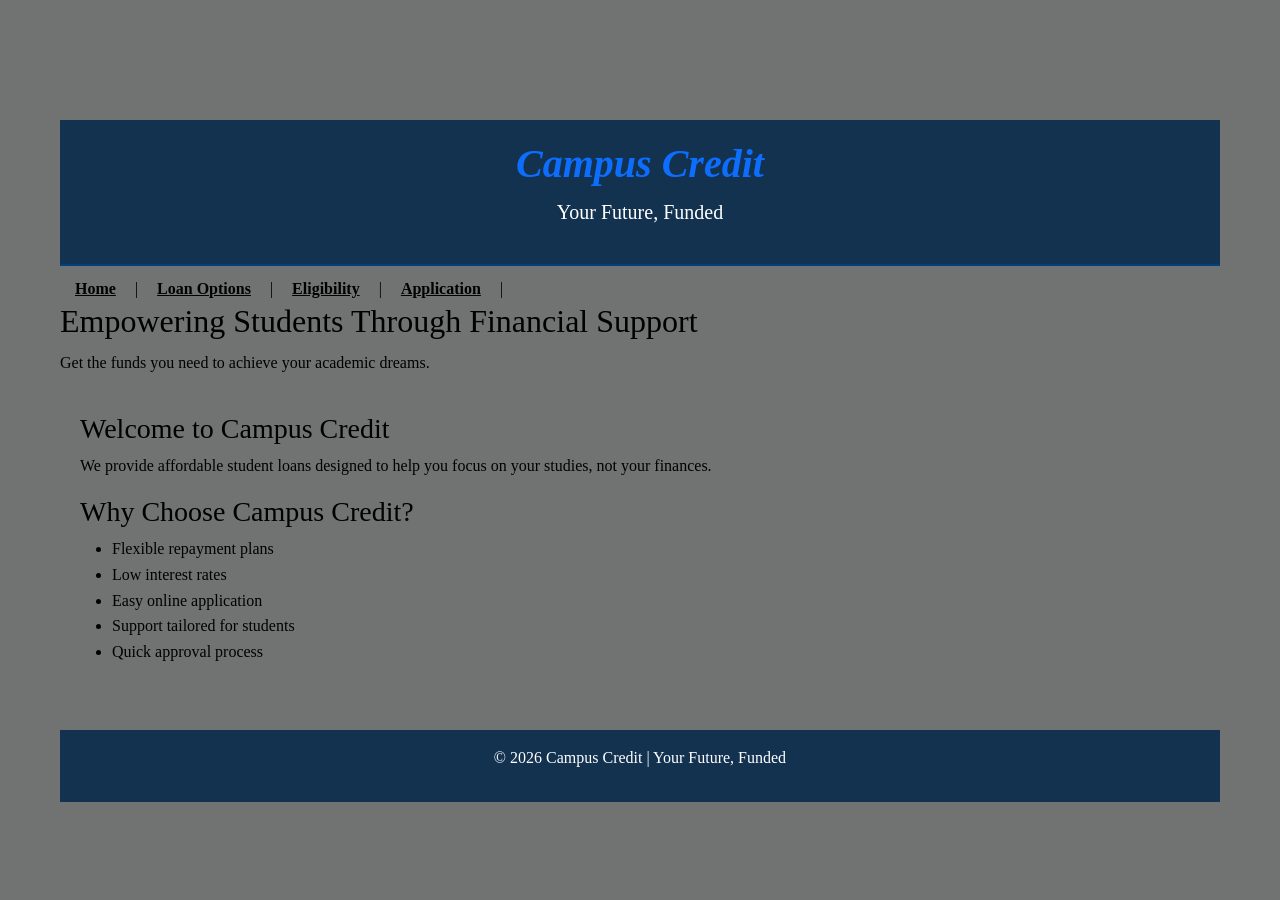
==== index.html @ 6ca933fd "update navigation links to point to home.html and modify sign-up redirection" ====
<!DOCTYPE html>
<html lang="en">
<head>
    <meta charset= "UTF-8">
    <title>Campus Credit</title>
    <meta name="viewport" content="width=device-width, initial-scale=2.0">
    <link href="https://cdn.jsdelivr.net/npm/bootstrap@5.3.0/dist/css/bootstrap.min.css" rel="stylesheet">
    <link rel="stylesheet" href="style.css">
</head>
<body>
    <header class="text-center " >
        <h1 class="fw-bold text-primary">Campus Credit</h1>
        <p class="lead">Your Future, Funded</p>
    </header>
    <nav>
       
        <a href="home.html">Home</a> |
        <a href="loan-options.html">Loan Options</a> |
        <a href="eligibility.html">Eligibility</a> |
        <a href="application.html">Application</a> |
               </nav>
        



    
    <h2>Empowering Students Through Financial Support</h2>
    <p>Get the funds you need to achieve your academic dreams.</p>

   <main >
    <h3>Welcome to Campus Credit</h3>
    <p>We provide affordable student loans designed to help you focus on your studies, not your finances.</p>

    <h3>Why Choose Campus Credit?</h3>
    <ul>
        <li>Flexible repayment plans</li>
        <li>Low interest rates</li>
        <li>Easy online application</li>
        <li>Support tailored for students</li>
        <li>Quick approval process</li>

    </ul>
    </main>

    
    <footer>
        <p>&copy; 2026 Campus Credit | Your Future, Funded</p>
    </footer>
    <script src="https://cdn.jsdelivr.net/npm/@popperjs/core@2.11.6/dist/umd/popper.min.js"></script> 

<script src="https://cdn.jsdelivr.net/npm/bootstrap@5.3.0/dist/js/bootstrap.min.js"></script> 
</body>
</html>
---- style.css ----
head {
  margin: 0;
  padding: 0;
  box-sizing: border-box;
}


body {
  font-family: 'Times New Roman', Times, serif;
  line-height: 1.6;
  background-color: #464849c3;
  color: #000;
  padding: 20px;
  padding-top: 120px;
  margin: 0 auto;
  max-width: 1200px;
}


header {
  background-color: #133250; 
  color: #6d7f92;
  padding: 20px;
  text-align: center;
  border-bottom: #004080 2px solid;
  z-index: 1030;
  position: relative;
}

header h1 {
  font-size: 2.5rem;
  font-family: 'Times New Roman', Times, serif;
  margin-bottom: 0.5rem;
  font-style: italic;
}

header p {
  font-size: 1.2rem;
  color: #ffffff;
  font-family: 'Times New Roman', Times, serif;
}


nav {
  margin-top: 10px;
}

nav a {
  color: #000000;
  text-decoration:color(from color srgb r g b);
  margin: 0 15px;
  font-weight: bold;
}

nav a:hover {
  text-decoration: underline;
}


main {
  padding: 20px;
}

section {
  margin-bottom: 30px;
  width: auto;
}

h2 {
  color: #000000;
  margin-bottom: 10px;
}


form {
  background: #837d7d;
  padding: 20px;
  border-radius: 8px;
  box-shadow: 0 0 10px rgba(0,0,0,0.1);
  font-family: 'Times New Roman', Times, serif;
}

fieldset {
  border: 1px solid #ccc;
  margin-bottom: 20px;
  padding: 15px;
  border-radius: 5px;
}

legend {
  font-weight: bold;
  color: #4c4e50;
}

label {
  display: block;
  margin-top: 10px;
}

input, select {
  width: 100%;
  padding: 8px;
  margin-top: 5px;
  border: 1px solid #ccc;
  border-radius: 4px;
}

button {
  background-color: #32383f97;
  color: #fff;
  padding: 12px 20px;
  border: none;
  border-radius: 5px;
  cursor: pointer;
  font-size: 1em;
}

button:hover {
  background-color: #282b2d;
}


footer {
  background-color: #133250;
  color: #fff;
  text-align: center;
  padding: 15px;
  margin-top: 30px;
}

input[type=text], input[type=password] {
  width: 100%;
  padding: 15px;
  margin: 5px 0 22px 0;
  display: inline-block;
  border: none;
  background: #f1f1f1;
}
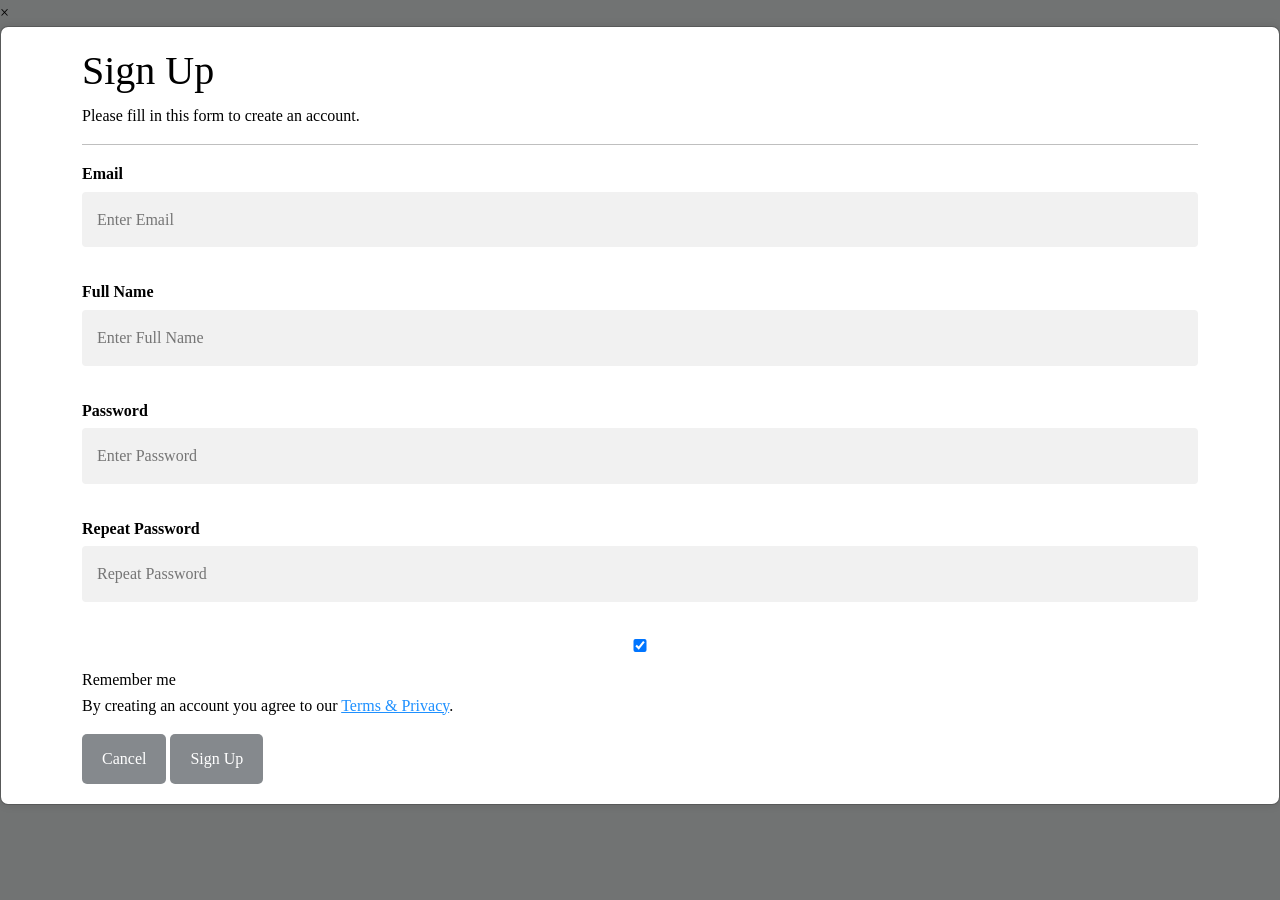
==== commit d6e531bd: "update navigation links and redirection for home and sign-up pages" ====
--- a/index.html
+++ b/index.html
@@ -6,6 +6,10 @@
     <meta name="viewport" content="width=device-width, initial-scale=2.0">
     <link href="https://cdn.jsdelivr.net/npm/bootstrap@5.3.0/dist/css/bootstrap.min.css" rel="stylesheet">
     <link rel="stylesheet" href="style.css">
+    <script>
+  window.location.href = "sign up.html"; 
+</script>
+
 </head>
 <body>
     <header class="text-center " >
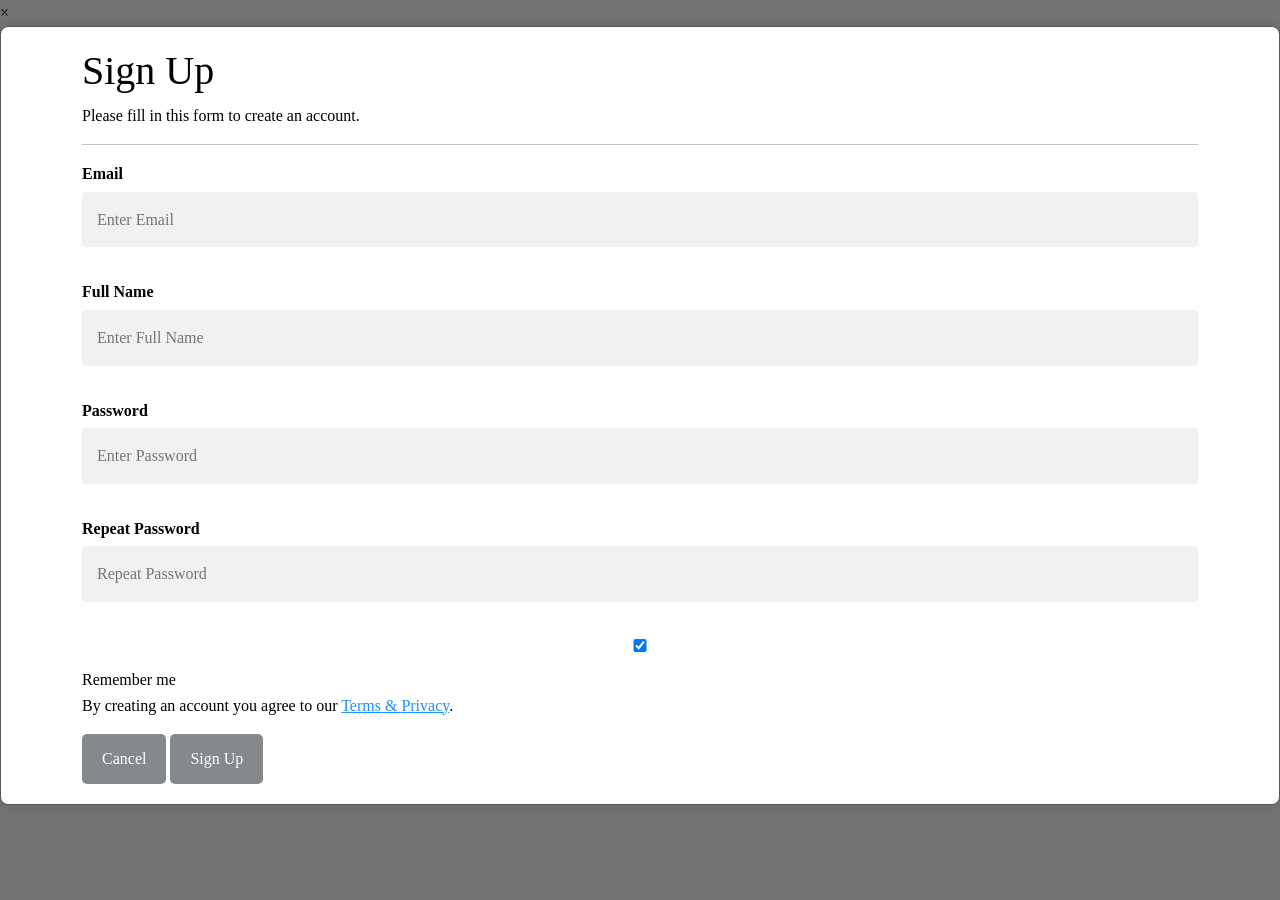
==== commit 4d0467e1: "add About Us and Contact Us pages; update navigation links and application form" ====
--- a/index.html
+++ b/index.html
@@ -22,6 +22,7 @@
         <a href="loan-options.html">Loan Options</a> |
         <a href="eligibility.html">Eligibility</a> |
         <a href="application.html">Application</a> |
+        <a href="contact us.html">Contact Us</a>
                </nav>
         
 
@@ -43,6 +44,8 @@
         <li>Support tailored for students</li>
         <li>Quick approval process</li>
 
+
+ <h2>Learn more about us</h2>
     </ul>
     </main>
 
--- a/style.css
+++ b/style.css
@@ -107,7 +107,7 @@
 }
 
 button {
-  background-color: #32383f97;
+  background-color: #34383d97;
   color: #fff;
   padding: 12px 20px;
   border: none;
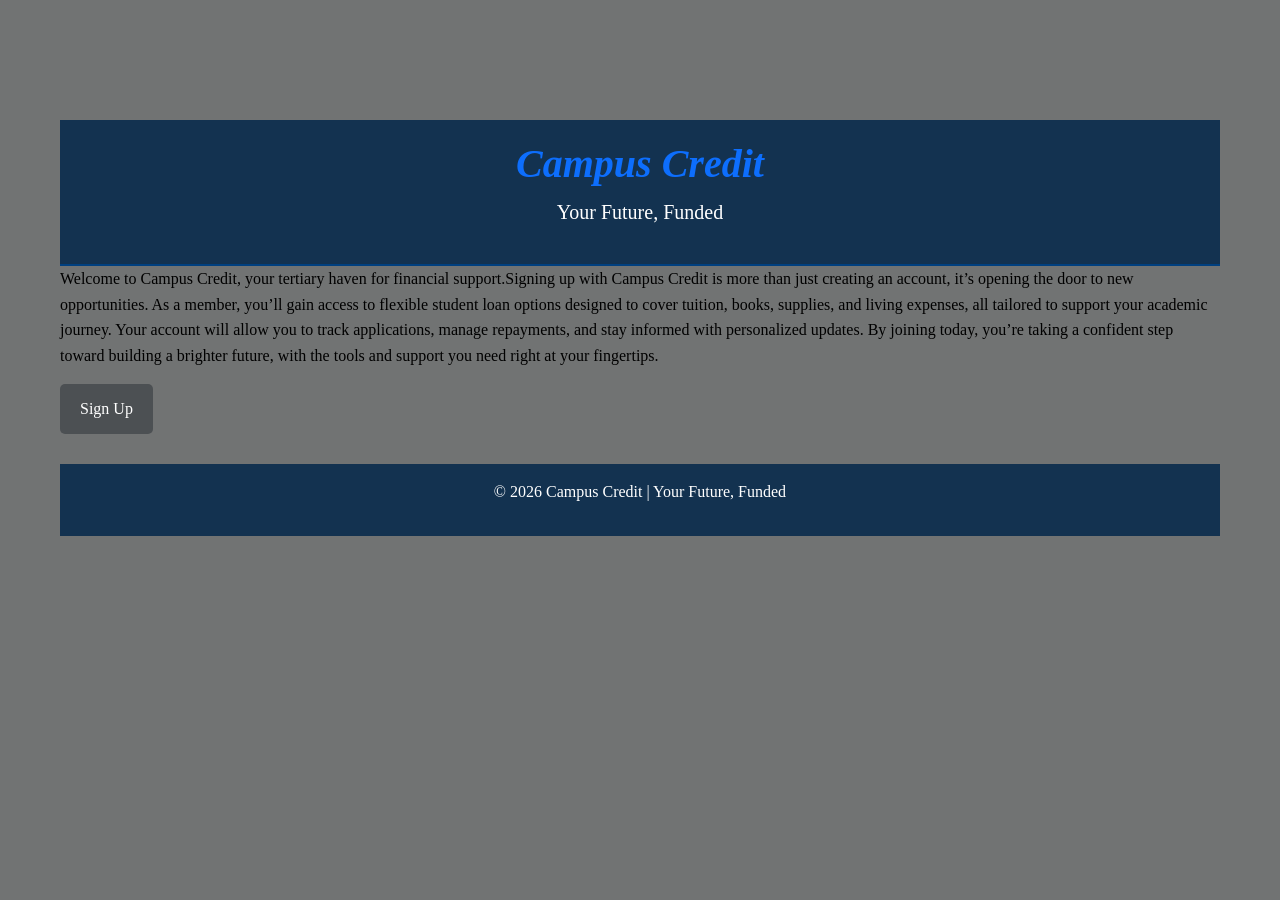
==== commit ec4b152e: "feat: add acknowledgement page and update form action in contact page" ====
--- a/index.html
+++ b/index.html
@@ -3,7 +3,7 @@
 <head>
     <meta charset= "UTF-8">
     <title>Campus Credit</title>
-    <meta name="viewport" content="width=device-width, initial-scale=2.0">
+    <meta name="viewport" content="width=device-width, initial-scale=1.0">
     <link href="https://cdn.jsdelivr.net/npm/bootstrap@5.3.0/dist/css/bootstrap.min.css" rel="stylesheet">
     <link rel="stylesheet" href="style.css">
     <script>
@@ -11,50 +11,6 @@
 </script>
 
 </head>
-<body>
-    <header class="text-center " >
-        <h1 class="fw-bold text-primary">Campus Credit</h1>
-        <p class="lead">Your Future, Funded</p>
-    </header>
-    <nav>
-       
-        <a href="home.html">Home</a> |
-        <a href="loan-options.html">Loan Options</a> |
-        <a href="eligibility.html">Eligibility</a> |
-        <a href="application.html">Application</a> |
-        <a href="contact us.html">Contact Us</a>
-               </nav>
-        
 
-
-
-    
-    <h2>Empowering Students Through Financial Support</h2>
-    <p>Get the funds you need to achieve your academic dreams.</p>
-
-   <main >
-    <h3>Welcome to Campus Credit</h3>
-    <p>We provide affordable student loans designed to help you focus on your studies, not your finances.</p>
-
-    <h3>Why Choose Campus Credit?</h3>
-    <ul>
-        <li>Flexible repayment plans</li>
-        <li>Low interest rates</li>
-        <li>Easy online application</li>
-        <li>Support tailored for students</li>
-        <li>Quick approval process</li>
-
-
- <h2>Learn more about us</h2>
-    </ul>
-    </main>
-
-    
-    <footer>
-        <p>&copy; 2026 Campus Credit | Your Future, Funded</p>
-    </footer>
-    <script src="https://cdn.jsdelivr.net/npm/@popperjs/core@2.11.6/dist/umd/popper.min.js"></script> 
-
-<script src="https://cdn.jsdelivr.net/npm/bootstrap@5.3.0/dist/js/bootstrap.min.js"></script> 
 </body>
 </html>
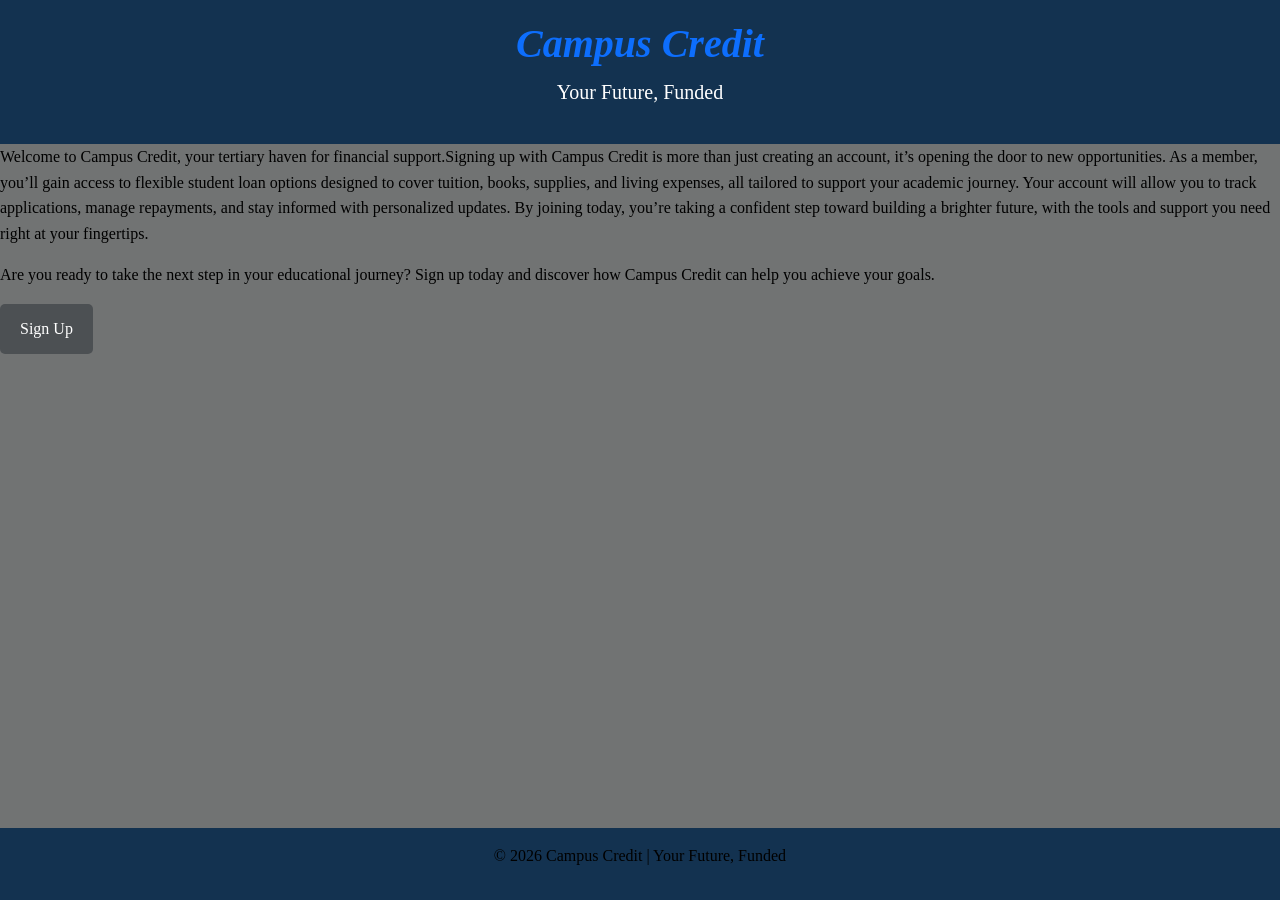
==== commit ea94c9ec: "fix: standardize link formatting by replacing spaces with hyphens in navigation links" ====
--- a/index.html
+++ b/index.html
@@ -7,7 +7,7 @@
     <link href="https://cdn.jsdelivr.net/npm/bootstrap@5.3.0/dist/css/bootstrap.min.css" rel="stylesheet">
     <link rel="stylesheet" href="style.css">
     <script>
-  window.location.href = "sign up.html"; 
+  window.location.href = "sign-up.html"; 
 </script>
 
 </head>
--- a/style.css
+++ b/style.css
@@ -1,139 +1,249 @@
-
+* {
+    box-sizing: border-box;
+}
 head {
+    margin: 0;
+    padding: 0;
+    
+
+}
+
+body{
+    font-family: 'Times New Roman', Times, serif;
+    line-height: 1.6;
+    background-color: #464849c3;
+    color: #000;
+   height: 100%;
+   margin: 0%;
+}
+
+header{
+    background-color: #133250;
+    color: #6d7f92;
+    padding: 20px;
+    text-align: center;
+}
+
+header h1{
+    font-size: 2.5rem;
+    font-family: 'Times New Roman', Times, serif;
+    margin-bottom: 0.5rem;
+    font-style: italic;
+}
+
+header p{
+    font-size: 1.2rem;
+    margin-top: 0;
+    color: #fff;
+    font-family: 'Times New Roman', Times, serif;
+}
+
+nav {
+    color: #fff;
+    text-decoration: color(srgb red green blue);
+    margin: 15px 0;
+    font-weight: bold;
+}
+
+nav a {
+    text-decoration: underline;
+}
+
+main {
+  flex: 1;
+}
+
+section {
+    margin-bottom: 30px;
+    width: auto;
+}
+
+h2{
+    color:#000;
+    margin-bottom: 10px;    
+}
+
+form {
+    background-color: #837d7d;
+    padding: 20px;
+    border-radius: 8px;
+    box-shadow: 0 0 10px rgba(0, 0, 0, 0.1);
+    font-family: 'Times New Roman', Times, serif;
+}
+
+fieldset{
+    border: 1px solid #ccc;
+    padding: 15px;
+    margin-bottom: 20px;
+    border-radius: 5px;
+}
+ legend {
+    font-weight: bold;
+    color: #4c4e50;
+ }
+
+ label {
+    display: block;
+    margin-top: 10px;
+ }
+
+ input, select {
+    width: 100%;
+    padding: 8px;
+    margin-top: 5px;
+    border: 1px solid #ccc;
+    border-radius: 4px;
+ }
+
+ button {
+    background-color: #34383d97;
+    color: #fff;
+    padding: 12px 20px;
+    border: none;
+    border-radius: 5px;
+    cursor: pointer;
+    font-size: 1rem;
+ }
+
+ button:hover {
+    background-color: #282b2d;
+ }
+
+ footer{
+     position : relative;
+     background-color: #133250;
+     padding: 15px;
+     text-align: center;
+ }
+
+input[type=text], input[type=password] {
+    width: 100%;
+    padding: 15px;
+    margin-top: 5px;
+    border: none;
+    background: #f1f1f1;
+}
+
+ img {
+   
+    max-width: 100%;
+    height: auto;
+ }
+
+ .page-container {
+    display: flex;
+    flex-direction: column;
+    min-height: 100vh;
+ }
+
+ .container{
+    position :relative;
+    text-align: center;
+   flex: 1 1 300px;
+   max-width: 100%;
+ }
+ .container img {
+    width: 100%;
+    height: auto;
+    display: block;
+    border-radius: 12px;
+ }
+.text {
+    position: absolute;
+    top: 50%;
+    left: 50%;
+    width: 90%;
+    max-width: 100%;
+    color: #fff;
+    background-color: linear-gradient(rgba(0, 0, 0, 0.5),transparent);
+    padding: 15px;
+    border-radius: 10px;
+    box-sizing: border-box;
+    transform: translate(-50%, -50%);
+    overflow-wrap: break-word;
+}
+
+.text h3 {
   margin: 0;
-  padding: 0;
-  box-sizing: border-box;
-}
-
-
-body {
-  font-family: 'Times New Roman', Times, serif;
-  line-height: 1.6;
-  background-color: #464849c3;
-  color: #000;
-  padding: 20px;
-  padding-top: 120px;
-  margin: 0 auto;
-  max-width: 1200px;
-}
-
-
-header {
-  background-color: #133250; 
-  color: #6d7f92;
-  padding: 20px;
-  text-align: center;
-  border-bottom: #004080 2px solid;
-  z-index: 1030;
-  position: relative;
-}
-
-header h1 {
-  font-size: 2.5rem;
-  font-family: 'Times New Roman', Times, serif;
-  margin-bottom: 0.5rem;
-  font-style: italic;
-}
-
-header p {
-  font-size: 1.2rem;
-  color: #ffffff;
-  font-family: 'Times New Roman', Times, serif;
-}
-
-
-nav {
-  margin-top: 10px;
-}
-
-nav a {
-  color: #000000;
-  text-decoration:color(from color srgb r g b);
-  margin: 0 15px;
-  font-weight: bold;
-}
-
-nav a:hover {
-  text-decoration: underline;
-}
-
-
-main {
-  padding: 20px;
-}
-
-section {
-  margin-bottom: 30px;
-  width: auto;
-}
-
-h2 {
-  color: #000000;
-  margin-bottom: 10px;
-}
-
-
-form {
-  background: #837d7d;
-  padding: 20px;
-  border-radius: 8px;
-  box-shadow: 0 0 10px rgba(0,0,0,0.1);
-  font-family: 'Times New Roman', Times, serif;
-}
-
-fieldset {
-  border: 1px solid #ccc;
-  margin-bottom: 20px;
-  padding: 15px;
-  border-radius: 5px;
-}
-
-legend {
-  font-weight: bold;
-  color: #4c4e50;
-}
-
-label {
-  display: block;
-  margin-top: 10px;
-}
-
-input, select {
-  width: 100%;
-  padding: 8px;
-  margin-top: 5px;
-  border: 1px solid #ccc;
-  border-radius: 4px;
-}
-
-button {
-  background-color: #34383d97;
-  color: #fff;
-  padding: 12px 20px;
-  border: none;
-  border-radius: 5px;
-  cursor: pointer;
-  font-size: 1em;
-}
-
-button:hover {
-  background-color: #282b2d;
-}
-
-
-footer {
-  background-color: #133250;
-  color: #fff;
-  text-align: center;
-  padding: 15px;
-  margin-top: 30px;
-}
-
-input[type=text], input[type=password] {
-  width: 100%;
-  padding: 15px;
-  margin: 5px 0 22px 0;
-  display: inline-block;
-  border: none;
-  background: #f1f1f1;
+  font-size: 18px;
+}
+
+.text p {
+  font-size: 14px;
+  margin: 5px 0;
+}
+
+.row {
+  display: flex;
+  flex-wrap: wrap;
+  gap: 20px;
+  justify-content: center;
+  margin-left: 0;
+  margin-right: 0;
+}
+
+@media (max-width: 768px) {
+  .row {
+    flex-direction: column;
+    align-items: center;
+  }
+
+  .container {
+    width: 100%;
+    max-width: none;
+  }
+}
+
+.loan-options {
+    width: 100%;
+}
+
+.content {
+    padding: 20px;
+    width: 100%;
+    max-width: 1200px;
+    margin: 0 auto;
+
+}
+
+.loan-grid {
+    display: grid;
+    grid-template-columns: repeat(auto-fit, minmax(300px, 1fr));
+    gap: 20px;
+    justify-content: center;
+    margin-top: 20px;
+}
+
+.loan-card {
+    background-color: #837d7d;
+    border-radius: 8px;
+    box-shadow: 0 0 10px rgba(0, 0, 0, 0.1);
+    overflow: hidden;
+    display: flex;
+    flex-direction: column;
+    transition: transform 0.3s ease; box-shadow: 0.3s ease;
+}
+
+.loan-card:hover {
+    transform: translateY(-5px);
+    box-shadow: 0 8px 20px rgba(0, 0, 0, 0.15);
+}
+.loan-card img {
+    width: 100%;
+    height: 200px;
+    object-fit: cover;
+}
+
+.card-content {
+    padding: 15px;
+    flex: 1;
+}
+
+.card-content h3 {
+    margin-top: 0;
+}
+
+.card-content p {
+   font-size: 16px;
+   margin: 8px 0;
 }
